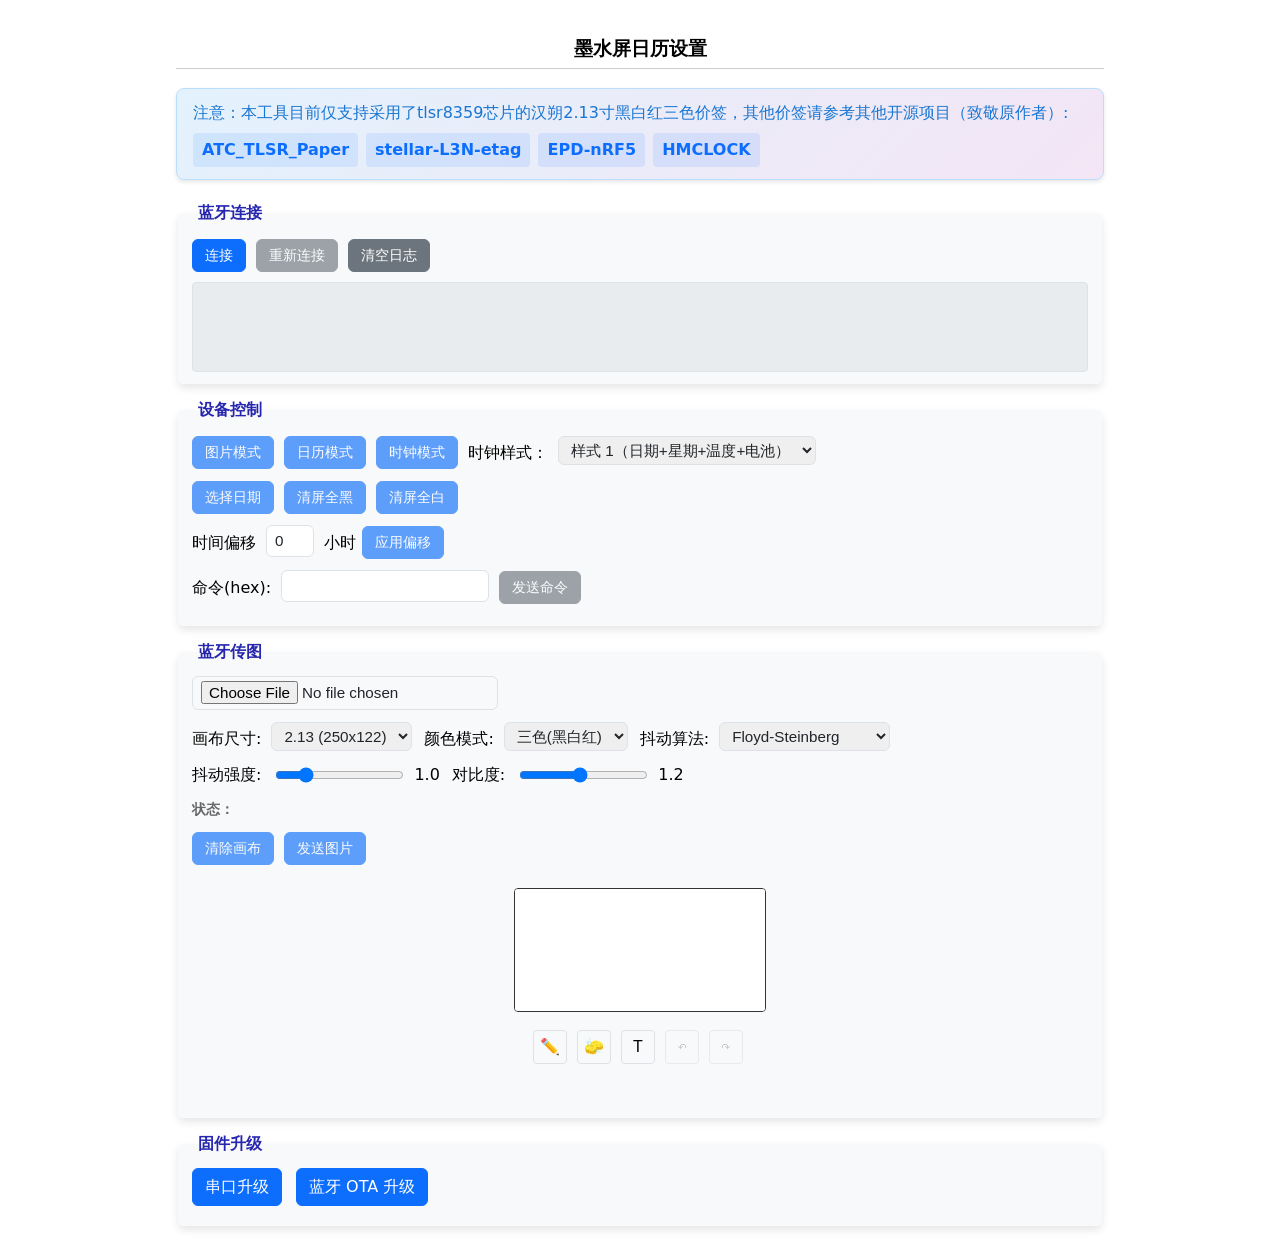
==== index.html @ 034295a5 "Initial commit" ====
<!DOCTYPE html>
<html lang="zh-CN">
<head>
	<meta charset="utf-8">
	<meta name="viewport" content="width=device-width, initial-scale=1">
	<title>电子价签蓝牙控制器</title>
	<link rel="stylesheet" href="css/main.css">
	<script src="js/utils.js"></script>
	<script src="js/dithering.js"></script>
	<script src="js/dithering_ref.js"></script>
	<script src="js/paint.js"></script>
	<script src="js/crop.js"></script>
</head>
<body>
	<div class="main">
		<h3>墨水屏日历设置</h3>
		<div class="info-notice">
			<div class="info-content">
				<span class="info-text">注意：本工具目前仅支持采用了tlsr8359芯片的汉朔2.13寸黑白红三色价签，其他价签请参考其他开源项目（致敬原作者）:</span><br>
				<a href="https://github.com/atc1441/ATC_TLSR_Paper" class="info-link" target="_blank">ATC_TLSR_Paper</a>
				<a href="https://github.com/reece15/stellar-L3N-etag?tab=readme-ov-file" class="info-link" target="_blank">stellar-L3N-etag</a>
				<a href="https://github.com/tsl0922/EPD-nRF5" class="info-link" target="_blank">EPD-nRF5</a>
				<a href="https://github.com/tpunix/HMCLOCK" class="info-link" target="_blank">HMCLOCK</a>
			</div>
		</div>
		<h4></h4>
		<fieldset>
			<legend>蓝牙连接</legend>
			<div class="flex-container">
				<div class="flex-group">
					<button id="connectbutton" type="button" class="primary" onclick="preConnect()">连接</button>
					<button id="reconnectbutton" type="button" class="secondary" onclick="reConnect()">重新连接</button>
					<button type="button" class="secondary" onclick="clearLog()">清空日志</button>
				</div>
			</div>
			<div class="log-container" id="log"></div>
		</fieldset>

		<fieldset>
			<legend>设备控制</legend>
			<div class="flex-container">
				<div class="flex-group">
					<button id="btnImageMode" type="button" class="primary" onclick="setImageMode()">图片模式</button>
					<button id="btnCalendarMode" type="button" class="primary" onclick="setCalendarMode()">日历模式</button>
					<button id="btnClockMode" type="button" class="primary" onclick="setClockMode()">时钟模式</button>
					<label for="clock_style">时钟样式：</label>
					<select id="clock_style">
						<option value="1">样式 1（日期+星期+温度+电池）</option>
						<option value="2">样式 2（数码管风格）</option>
						<option value="3">样式 3（仅大号时间）</option>
					</select>
				</div>
			</div>
			<div class="flex-container">
				<div class="flex-group">
					<button id="btnSelectDate" type="button" class="primary" onclick="showCalendar()">选择日期</button>
					<button id="btnClearBlack" type="button" class="primary" onclick="clearScreen('00')">清屏全黑</button>
					<button id="btnClearWhite" type="button" class="primary" onclick="clearScreen('ff')">清屏全白</button>
				</div>
			</div>
			<div class="flex-container">
				<div class="flex-group">
					<label>时间偏移</label>
					<input type="number" id="hour-offset" min="-12" max="24" value="0" style="width:48px"> 小时
					<button id="btnApplyOffset" type="button" class="primary" onclick="applyTimeOffset()">应用偏移</button>
				</div>
			</div>
			<div class="flex-container">
				<div class="flex-group" style="justify-content: flex-end;">
					<label for="cmdTXT">命令(hex):</label>
					<input type="text" id="cmdTXT" style="min-width: 200px;" placeholder="">
					<button id="sendcmdbutton" type="button" class="secondary" onclick="sendcmd()">发送命令</button>
				</div>
			</div>
		</fieldset>

		<div id="calendarModal" class="modal" style="display:none;">
			<div class="modal-content">
				<div class="modal-header">
					<h3>选择日期</h3>
					<span class="modal-close" onclick="closeCalendar()">&times;</span>
				</div>
				<div class="modal-body">
					<div class="calendar-container-inner">
						<div class="calendar-header">
							<button type="button" onclick="changeMonth(-1)">&lt;</button>
							<span id="currentMonthYear"></span>
							<button type="button" onclick="changeMonth(1)">&gt;</button>
						</div>
						<div class="calendar-grid">
							<div class="calendar-weekdays">
								<span>日</span><span>一</span><span>二</span><span>三</span><span>四</span><span>五</span><span>六</span>
							</div>
							<div id="calendarDays" class="calendar-days"></div>
						</div>
						<div class="calendar-footer">
							<button type="button" class="secondary" onclick="closeCalendar()">取消</button>
							<button type="button" class="primary" onclick="syncCustomDate()">同步日期</button>
						</div>
					</div>
				</div>
			</div>
		</div>

		<fieldset>
			<legend>蓝牙传图</legend>
			<div class="flex-container">
				<input type="file" id="imageFile" accept=".png,.jpg,.bmp,.webp,.jpeg" onchange="updateImage()">
			</div>
			<div class="flex-container options">
				<div class="flex-group">
					<label for="canvasSize">画布尺寸:</label>
					<select id="canvasSize" onchange="updateCanvasSize()">
						<option value="2.13_250_122" selected>2.13 (250x122)</option>
					</select>
				</div>
				<div class="flex-group">
					<label for="ditherMode">颜色模式:</label>
					<select id="ditherMode" onchange="applyDither()">
						<option value="blackWhiteColor">双色(黑白)</option>
						<option value="threeColor" selected>三色(黑白红)</option>
					</select>
				</div>
				<div class="flex-group">
					<label for="ditherAlg">抖动算法:</label>
					<select id="ditherAlg" onchange="applyDither()">
						<option value="floydSteinberg">Floyd-Steinberg</option>
						<option value="atkinson">Atkinson</option>
						<option value="bayer">Bayer</option>
						<option value="stucki">Stucki</option>
						<option value="jarvis">Jarvis-Judice-Ninke</option>
						<option value="none">无抖动</option>
					</select>
				</div>
				<div class="flex-group">
					<label for="ditherStrength">抖动强度:</label>
					<input type="range" min="0" max="5" step="0.1" value="1.0" id="ditherStrength">
					<label id="ditherStrengthValue">1.0</label>
				</div>
				<div class="flex-group">
					<label for="ditherContrast">对比度:</label>
					<input type="range" min="0.5" max="2" step="0.1" value="1.2" id="ditherContrast">
					<label id="ditherContrastValue">1.2</label>
				</div>
			</div>
			<div class="flex-container options" style="display:none;">
				<div class="flex-group">
					<label for="mtusize">MTU:</label>
					<input type="number" id="mtusize" value="20" min="0" max="255">
					<label for="interleavedcount">确认间隔:</label>
					<input type="number" id="interleavedcount" value="50" min="0" max="500">
				</div>
			</div>
			<div class="status-bar"><b>状态：</b><span id="status"></span></div>
			<div class="flex-container">
				<div class="flex-group">
					<button id="btnClearCanvas" type="button" class="primary" onclick="clearCanvas()">清除画布</button>
					<button id="sendimgbutton" type="button" class="primary" onclick="sendimg()">发送图片</button>
				</div>
			</div>
			<div class="canvas-container">
				<div class="canvas-title"></div>
				<canvas id="canvas" width="250" height="122"></canvas>
				<div class="flex-container canvas-tools">
					<div class="flex-group tool-buttons">
						<button id="brush-mode" title="画笔" class="tool-button">✏️</button>
						<button id="eraser-mode" title="橡皮擦" class="tool-button">🧽</button>
						<button id="text-mode" title="添加文字" class="tool-button">T</button>
						<button id="undo-btn" title="撤销 (Ctrl+Z)" class="tool-button" disabled>↶</button>
						<button id="redo-btn" title="重做 (Ctrl+Y)" class="tool-button" disabled>↷</button>
					</div>
				</div>
				<div class="flex-container canvas-tools">
					<div class="flex-group brush-tools">
						<label for="brush-color">颜色:</label>
						<select id="brush-color">
							<option value="#000000">黑色</option>
							<option value="#FF0000">红色</option>
							<option value="#FFFF00">黄色</option>
							<option value="#00FF00">绿色</option>
							<option value="#0000FF">蓝色</option>
							<option value="#FFFFFF">白色</option>
						</select>
						<label for="brush-size">粗细:</label>
						<input type="number" id="brush-size" value="2" min="1" max="100">
					</div>
				</div>
				<div class="flex-container canvas-tools">
					<div class="flex-group text-tools">
						<label for="font-family">字体:</label>
						<select id="font-family">
							<option value="Arial">Arial</option>
							<option value="sans-serif">Sans-serif</option>
							<option value="monospace">Monospace</option>
							<option value="SimSun">宋体</option>
							<option value="SimHei">黑体</option>
							<option value="Microsoft Yahei">微软雅黑</option>
							<option value="Microsoft JhengHei">微软正黑体</option>
							<option value="KaiTi">楷体</option>
							<option value="NSimSun">新宋体</option>
							<option value="FangSong">仿宋</option>
							<option value="YouYuan">幼圆</option>
							<option value="LiSu">隶书</option>
							<option value="STHeiti">华文黑体</option>
							<option value="STXihei">华文细黑</option>
							<option value="STKaiti">华文楷体</option>
							<option value="STSong">华文宋体</option>
							<option value="STFangsong">华文仿宋</option>
							<option value="STZhongsong">华文中宋</option>
							<option value="STHupo">华文琥珀</option>
							<option value="STXinwei">华文新魏</option>
							<option value="STLiti">华文隶书</option>
							<option value="STXingkai">华文行楷</option>
							<option value="FZShuTi">方正舒体</option>
							<option value="FZYaoti">方正姚体</option>
							<option value="PingFang SC">苹方</option>
							<option value="Source Han Sans CN">思源黑体</option>
							<option value="Source Han Serif SC">思源宋体</option>
							<option value="WenQuanYi Micro Hei">文泉驿微米黑</option>
						</select>
						<label for="font-size">大小:</label>
						<input type="number" id="font-size" value="16" min="1" max="100">
					</div>
					<div class="flex-group text-tools">
						<input type="text" id="text-input" placeholder="输入文字" style="width:150px">
						<button id="text-bold" title="粗体">B</button>
						<button id="text-italic" title="斜体">I</button>
						<button id="add-text-btn" class="primary">添加文字</button>
					</div>
					<div class="flex-group crop-tools">
						<button id="crop-zoom-in" title="放大" class="secondary">+</button>
						<button id="crop-zoom-out" title="缩小" class="secondary">-</button>
						<button id="crop-move-left" title="左移">⇦</button>
						<button id="crop-move-up" title="上移">⇧</button>
						<button id="crop-move-down" title="下移">⇩</button>
						<button id="crop-move-right" title="右移">⇨</button>
						<button class="primary" onclick="applyDither()">完成</button>
					</div>
				</div>
			</div>
		</fieldset>

		<fieldset>
			<legend>固件升级</legend>
			<div class="flex-container">
				<div class="flex-group">
					<a href="uart_flasher.html" class="fw-upgrade-link">串口升级</a>
					<a href="ATC_TLSR_PaperBLEcontrol.html" class="fw-upgrade-link">蓝牙 OTA 升级</a>
				</div>
			</div>
		</fieldset>
	</div>

	<script>
		let bleDevice, gattServer;
		let epdService, epdCharacteristic;
		let rxtxService, rxtxCharacteristic;
		let reconnectTrys = 0;
		let canvas, ctx;
		let paintManager, cropManager;

		const canvasSizes = [
			{ name: '2.13_250_122', width: 250, height: 122 }
		];

		function resetVariables() {
			gattServer = null;
			epdService = null;
			epdCharacteristic = null;
			rxtxService = null;
			rxtxCharacteristic = null;
		}

		function clearLog() {
			document.getElementById('log').innerHTML = '';
		}

		async function handleError(error) {
			console.error(error);
			resetVariables();
			if (bleDevice == null) return;
			if (reconnectTrys <= 5) {
				reconnectTrys++;
				await connect();
			} else {
				addLog('连接失败，已放弃重试');
				reconnectTrys = 0;
			}
		}

		async function sendCommand(cmd) {
			if (epdCharacteristic)
				await epdCharacteristic.writeValueWithResponse(cmd);
			else
				addLog('服务不可用，请先连接蓝牙');
		}

		async function clearScreen(cmd) {
			addLog('清屏刷新显示');
			await sendCommand(hexToBytes('00' + cmd));
			await sendCommand(hexToBytes('01'));
		}

		async function rxTxSendCommand(cmd) {
			if (rxtxCharacteristic)
				await rxtxCharacteristic.writeValueWithResponse(cmd);
			else
				addLog('服务不可用，请先连接蓝牙');
		}

		async function sendBufferData(value, type) {
			addLog('发送图片 模式:' + type + ' 大小 ' + (value.length / 2 / 1024).toFixed(2) + ' KB');
			const code = type === 'bwr' ? '00' : 'ff';
			const step = 480;
			for (let i = 0, partIndex = 0; i < value.length; i += step, partIndex++) {
				addLog('块 ' + (partIndex + 1) + ' 起始 ' + (i / 2));
				await sendCommand(hexToBytes('03' + code + intToHex(Math.floor(i / 2), 2) + value.substring(i, i + step)));
			}
		}

		function getUnixTime() {
			const hourOffset = parseInt(document.getElementById('hour-offset').value, 10) || 0;
			const unixNow = Math.round(Date.now() / 1000) + (60 * 60 * hourOffset) - new Date().getTimezoneOffset() * 60;
			const date = new Date((unixNow + new Date().getTimezoneOffset() * 60) * 1000);
			return {
				unixNow,
				localeTimeString: date.toLocaleTimeString(),
				year: date.getFullYear(),
				month: date.getMonth() + 1,
				day: date.getDate(),
				week: date.getDay() || 7
			};
		}

		async function setTime() {
			const { unixNow, localeTimeString, year, month, day, week } = getUnixTime();
			addLog('设置时间 ' + localeTimeString);
			await rxTxSendCommand(hexToBytes('dd' + intToHex(unixNow, 4) + intToHex(year, 2) + intToHex(month, 1) + intToHex(day, 1) + intToHex(week, 1)));
			await rxTxSendCommand(hexToBytes('e2'));
		}

		async function applyTimeOffset() {
			await setTime();
		}

		async function setImageMode() {
			addLog('切换为图片模式');
			await rxTxSendCommand(hexToBytes('e100'));
		}

		async function setCalendarMode() {
			await rxTxSendCommand(hexToBytes('e104'));
			await setTime();
		}

		let calendarCurrentDate = new Date();
		let calendarSelectedDate = new Date();

		function showCalendar() {
			calendarCurrentDate = new Date();
			calendarSelectedDate = new Date();
			updateCalendarDisplay();
			document.getElementById('calendarModal').style.display = 'flex';
		}

		function closeCalendar() {
			document.getElementById('calendarModal').style.display = 'none';
		}

		function changeMonth(direction) {
			calendarCurrentDate.setMonth(calendarCurrentDate.getMonth() + direction);
			updateCalendarDisplay();
		}

		function updateCalendarDisplay() {
			const monthNames = ['一月', '二月', '三月', '四月', '五月', '六月', '七月', '八月', '九月', '十月', '十一月', '十二月'];
			document.getElementById('currentMonthYear').textContent =
				calendarCurrentDate.getFullYear() + '年' + monthNames[calendarCurrentDate.getMonth()];
			const calendarDays = document.getElementById('calendarDays');
			calendarDays.innerHTML = '';
			const year = calendarCurrentDate.getFullYear();
			const month = calendarCurrentDate.getMonth();
			const today = new Date();
			const firstDay = new Date(year, month, 1);
			const lastDay = new Date(year, month + 1, 0);
			const daysInMonth = lastDay.getDate();
			const startDayOfWeek = firstDay.getDay();
			for (let i = 0; i < startDayOfWeek; i++) {
				const prevMonth = new Date(year, month, -startDayOfWeek + i + 1);
				calendarDays.appendChild(createDayElement(prevMonth.getDate(), true, false, false));
			}
			for (let day = 1; day <= daysInMonth; day++) {
				const currentDate = new Date(year, month, day);
				const isToday = currentDate.toDateString() === today.toDateString();
				const isSelected = currentDate.toDateString() === calendarSelectedDate.toDateString();
				const el = createDayElement(day, false, isToday, isSelected);
				el.onclick = () => selectDate(currentDate);
				calendarDays.appendChild(el);
			}
			const remainingCells = 42 - (startDayOfWeek + daysInMonth);
			for (let i = 1; i <= remainingCells; i++) {
				const nextMonth = new Date(year, month + 1, i);
				calendarDays.appendChild(createDayElement(nextMonth.getDate(), true, false, false));
			}
		}

		function createDayElement(day, isOtherMonth, isToday, isSelected) {
			const el = document.createElement('div');
			el.className = 'calendar-day';
			el.textContent = day;
			if (isOtherMonth) el.classList.add('other-month');
			if (isToday) el.classList.add('today');
			if (isSelected) el.classList.add('selected');
			return el;
		}

		function selectDate(date) {
			calendarSelectedDate = new Date(date);
			updateCalendarDisplay();
		}

		async function syncCustomDate() {
			const now = new Date();
			const customDate = new Date(
				calendarSelectedDate.getFullYear(),
				calendarSelectedDate.getMonth(),
				calendarSelectedDate.getDate(),
				now.getHours(),
				now.getMinutes(),
				now.getSeconds()
			);
			const unix = Math.floor(customDate.getTime() / 1000);
			const year = customDate.getFullYear();
			const month = customDate.getMonth() + 1;
			const day = customDate.getDate();
			const week = customDate.getDay() || 7;
			await rxTxSendCommand(hexToBytes('e104'));
			await rxTxSendCommand(hexToBytes('dd' + intToHex(unix, 4) + intToHex(year, 2) + intToHex(month, 1) + intToHex(day, 1) + intToHex(week, 1)));
			await rxTxSendCommand(hexToBytes('e2'));
			addLog('日期已同步: ' + customDate.toLocaleDateString());
			closeCalendar();
		}

		async function setClockMode() {
			const v = document.getElementById('clock_style').value;
			await rxTxSendCommand(hexToBytes('e10' + v));
			await setTime();
		}

		function disconnect() {
			resetVariables();
			addLog('已断开连接');
			document.getElementById('connectbutton').textContent = '连接';
			updateButtonStatus();
		}

		async function connectRXTX() {
			rxtxService = await gattServer.getPrimaryService('00001f10-0000-1000-8000-00805f9b34fb');
			rxtxCharacteristic = await rxtxService.getCharacteristic('00001f1f-0000-1000-8000-00805f9b34fb');
			addLog('串口服务已连接');
		}

		async function preConnect() {
			if (gattServer && gattServer.connected) {
				if (bleDevice && bleDevice.gatt.connected) bleDevice.gatt.disconnect();
				return;
			}
			reconnectTrys = 0;
			try {
				bleDevice = await navigator.bluetooth.requestDevice({
					filters: [{ namePrefix: 'ESL' }],
					optionalServices: ['00001f10-0000-1000-8000-00805f9b34fb', '13187b10-eba9-a3ba-044e-83d3217d9a38']
				});
			} catch (e) {
				addLog('请打开蓝牙并选择 ESL 设备');
				return;
			}
			bleDevice.addEventListener('gattserverdisconnected', disconnect);
			try { await connect(); } catch (e) { await handleError(e); }
		}

		async function reConnect() {
			reconnectTrys = 0;
			if (bleDevice && bleDevice.gatt.connected) bleDevice.gatt.disconnect();
			resetVariables();
			addLog('重新连接');
			setTimeout(async () => { await connect(); }, 300);
		}

		async function connect() {
			if (epdCharacteristic) return;
			addLog('正在连接 ' + bleDevice.name);
			gattServer = await bleDevice.gatt.connect();
			addLog('GATT 已连接');
			epdService = await gattServer.getPrimaryService('13187b10-eba9-a3ba-044e-83d3217d9a38');
			epdCharacteristic = await epdService.getCharacteristic('4b646063-6264-f3a7-8941-e65356ea82fe');
			await epdCharacteristic.startNotifications();
			epdCharacteristic.addEventListener('characteristicvaluechanged', ev => {
				const buf = new Uint8Array(ev.target.value.buffer);
				const hex = bytesToHex(buf);
				addLog('EPD 返回 ' + hex);
				if (buf.length >= 2 && buf[0] === 0xF0) {
					const scene = buf[1];
					if (scene >= 1 && scene <= 4) {
						const el = document.getElementById('clock_style');
						if (el) { el.value = String(scene); addLog('已同步时钟样式: ' + scene); }
					}
				}
			});
			document.getElementById('connectbutton').textContent = '断开';
			await connectRXTX();
			await sendCommand(hexToBytes('F0'));
			updateButtonStatus();
		}

		function setStatus(text) {
			const el = document.getElementById('status');
			if (el) el.textContent = text;
		}

		function addLog(logTXT) {
			const log = document.getElementById('log');
			const now = new Date();
			const time = String(now.getHours()).padStart(2, '0') + ':' + String(now.getMinutes()).padStart(2, '0') + ':' + String(now.getSeconds()).padStart(2, '0') + ' ';
			const line = document.createElement('div');
			line.className = 'log-line';
			const timeSpan = document.createElement('span');
			timeSpan.className = 'time';
			timeSpan.textContent = time;
			line.appendChild(timeSpan);
			line.appendChild(document.createTextNode(logTXT));
			log.appendChild(line);
			log.scrollTop = log.scrollHeight;
			while (log.childNodes.length > 20) log.removeChild(log.firstChild);
		}

		function updateButtonStatus(forceDisabled) {
			const connected = gattServer != null && gattServer.connected;
			const disabled = forceDisabled ? true : !connected;
			document.getElementById('reconnectbutton').disabled = !bleDevice || connected;
			const ctrlIds = ['btnImageMode', 'btnCalendarMode', 'btnClockMode', 'btnClearBlack', 'btnClearWhite', 'btnApplyOffset', 'btnSelectDate', 'btnClearCanvas', 'sendimgbutton', 'sendcmdbutton'];
			ctrlIds.forEach(function (id) {
				const el = document.getElementById(id);
				if (el) el.disabled = disabled;
			});
		}

		async function sendimg() {
			if (typeof cropManager !== 'undefined' && cropManager.isCropMode()) {
				alert('请先完成图片裁剪');
				return;
			}
			const canvasEl = document.getElementById('canvas');
			const w = canvasEl.width;
			const h = canvasEl.height;
			const mode = document.getElementById('ditherMode').value;
			if (mode !== 'blackWhiteColor' && mode !== 'threeColor') {
				addLog('本设备仅支持双色或三色传图，请切换颜色模式后重试');
				return;
			}
			if (!((w === 250 && h === 122) || (w === 122 && h === 250))) {
				addLog('画布尺寸须为 250x122 或 122x250');
				return;
			}
			const startTime = Date.now();
			await rxTxSendCommand(hexToBytes('e100'));
			addLog('已切换为图片模式');
			await sendCommand(hexToBytes('0000'));
			await sendCommand(hexToBytes('020000'));
			await sendBufferData(bytesToHex(canvas2bytes(canvasEl)), 'bw');
			if (mode === 'threeColor')
				await sendBufferData(bytesToHex(canvas2bytes(canvasEl, 'bwr')), 'bwr');
			await sendCommand(hexToBytes('0101'));
			await rxTxSendCommand(hexToBytes('e105'));
			addLog('已保存到设备，耗时 ' + ((Date.now() - startTime) / 1000).toFixed(1) + ' s');
		}

		async function sendcmd() {
			const inputEl = document.getElementById('cmdTXT');
			if (!inputEl) return;
			let hex = inputEl.value.trim();
			if (!hex) {
				addLog('请输入要发送的命令（十六进制）');
				return;
			}
			hex = hex.replace(/\s+/g, '');
			if (!/^[0-9a-fA-F]+$/.test(hex) || hex.length % 2 !== 0) {
				addLog('命令格式错误，请输入偶数位十六进制');
				return;
			}
			if (!epdCharacteristic) {
				addLog('服务不可用，请先连接蓝牙');
				return;
			}
			try {
				const bytes = hexToBytes(hex);
				await epdCharacteristic.writeValueWithResponse(bytes);
				addLog('已发送命令: ' + hex.toUpperCase());
			} catch (e) {
				console.error(e);
				addLog('发送命令失败: ' + (e && e.message ? e.message : e));
			}
		}

		function fillCanvas(style) {
			ctx.fillStyle = style;
			ctx.fillRect(0, 0, canvas.width, canvas.height);
		}

		function setCanvasTitle(title) {
			const el = document.querySelector('.canvas-title');
			if (el) {
				el.innerText = title || '';
				el.style.display = title ? 'block' : 'none';
			}
		}

		function updateImage() {
			const imageFile = document.getElementById('imageFile');
			if (!imageFile.files.length) {
				fillCanvas('white');
				return;
			}
			const image = new Image();
			image.onload = function () {
				URL.revokeObjectURL(this.src);
				if (image.width / image.height === canvas.width / canvas.height) {
					if (cropManager.isCropMode()) cropManager.exitCropMode();
					ctx.drawImage(image, 0, 0, image.width, image.height, 0, 0, canvas.width, canvas.height);
					convertDithering();
				} else {
					alert('图片宽高比例与画布不匹配，将进入裁剪模式。请缩放/移动图片后点击“完成”。');
					paintManager.setActiveTool(null, '');
					cropManager.initializeCrop();
				}
			};
			image.src = URL.createObjectURL(imageFile.files[0]);
		}

		function updateCanvasSize() {
			const name = document.getElementById('canvasSize').value;
			const size = canvasSizes.find(s => s.name === name);
			if (size) {
				canvas.width = size.width;
				canvas.height = size.height;
				updateImage();
			}
		}

		function convertDithering() {
			paintManager.redrawTextElements();
			paintManager.redrawLineSegments();
			const contrast = parseFloat(document.getElementById('ditherContrast').value);
			const currentImageData = ctx.getImageData(0, 0, canvas.width, canvas.height);
			const imageData = new ImageData(new Uint8ClampedArray(currentImageData.data), currentImageData.width, currentImageData.height);
			adjustContrast(imageData, contrast);
			const alg = document.getElementById('ditherAlg').value;
			const strength = parseFloat(document.getElementById('ditherStrength').value);
			const mode = document.getElementById('ditherMode').value;
			const processedData = processImageData(ditherImage(imageData, alg, strength, mode), mode);
			const finalImageData = decodeProcessedData(processedData, canvas.width, canvas.height, mode);
			ctx.putImageData(finalImageData, 0, 0);
			paintManager.saveToHistory();
		}

		function applyDither() {
			cropManager.finishCrop(() => convertDithering());
		}

		function clearCanvas() {
			if (!confirm('清除画布内容?')) return;
			fillCanvas('white');
			paintManager.clearElements();
			if (cropManager.isCropMode()) cropManager.exitCropMode();
			paintManager.saveToHistory();
		}

		function initEventHandlers() {
			document.getElementById('ditherStrength').addEventListener('input', function () {
				document.getElementById('ditherStrengthValue').textContent = parseFloat(this.value).toFixed(1);
				applyDither();
			});
			document.getElementById('ditherContrast').addEventListener('input', function () {
				document.getElementById('ditherContrastValue').textContent = parseFloat(this.value).toFixed(1);
				applyDither();
			});
		}

		document.body.onload = function () {
			canvas = document.getElementById('canvas');
			ctx = canvas.getContext('2d');
			fillCanvas('white');
			paintManager = new PaintManager(canvas, ctx);
			cropManager = new CropManager(canvas, ctx, paintManager);
			paintManager.initPaintTools();
			cropManager.initCropTools();
			initEventHandlers();
			updateButtonStatus();
		};
	</script>
</body>
</html>
---- css/main.css ----
:root {
    --primary-color: #0d6efd;
    --primary-hover: #0b5ed7;
    --secondary-color: #6c757d;
    --secondary-hover: #5c636a;
    --dark-bg: #121212;
    --dark-text: #e0e0e0;
    --dark-fieldset-bg: #1e1e1e;
    --dark-border: #333;
    --dark-log-bg: #2a2a2a;
    --dark-input-bg: #2d2d2d;
    --dark-input-text: #e0e0e0;
}

* { box-sizing: border-box; }

body {
    margin: 0;
    padding: 0;
    font-family: system-ui, -apple-system, sans-serif;
}

button {
    padding: 0.375rem 0.75rem;
    border: 1px solid var(--primary-color);
    border-radius: 0.375rem;
    margin: 2px 4px 2px 0;
    white-space: nowrap;
    cursor: pointer;
    font-size: 0.9rem;
}

button:disabled {
	opacity: 0.65;
	cursor: not-allowed;
}

button.primary {
    color: #fff;
    background-color: var(--primary-color);
}

button.primary:hover:not(:disabled) {
    border-color: var(--primary-hover);
    background-color: var(--primary-hover);
}

button.secondary {
    color: #fff;
    background-color: var(--secondary-color);
    border-color: var(--secondary-color);
}

button.secondary:hover:not(:disabled) {
    border-color: var(--secondary-hover);
    background-color: var(--secondary-hover);
}

h2, h3 {
    padding-bottom: .3em;
    border-bottom: 1px solid #ccc;
}

h2 { font-size: 1.25rem; margin-bottom: 1rem; }
h3 { text-align: center; }

.info-notice {
    display: flex;
    align-items: center;
    background: linear-gradient(135deg, #e3f2fd 0%, #f3e5f5 100%);
    border: 1px solid #bbdefb;
    border-radius: 8px;
    padding: 12px 16px;
    margin: 16px 0;
    box-shadow: 0 2px 4px rgba(0, 0, 0, 0.1);
    transition: all 0.3s ease;
}

.info-notice:hover {
    box-shadow: 0 4px 8px rgba(0, 0, 0, 0.15);
    transform: translateY(-1px);
}

.info-content {
    display: flex;
    align-items: center;
    flex-wrap: wrap;
    gap: 8px;
}

.info-text {
    color: #1976d2;
    font-weight: 500;
}

.info-link {
    color: var(--primary-color);
    text-decoration: none;
    font-weight: 600;
    padding: 4px 8px;
    background: rgba(13, 110, 253, 0.1);
    border-radius: 4px;
    transition: all 0.2s ease;
    border: 1px solid transparent;
}

.info-link:hover {
    background: rgba(13, 110, 253, 0.2);
    border-color: rgba(13, 110, 253, 0.3);
    transform: scale(1.05);
    text-decoration: none;
}

fieldset {
    border: none;
    box-shadow: 0 .25rem 0.5rem rgba(0, 0, 0, 0.1);
    background-color: #f8f9fa;
    padding: 12px 14px;
    margin-bottom: 14px;
    border-radius: 6px;
}

fieldset legend {
    font-weight: bold;
    color: rgba(0, 0, 160, 0.85);
    padding: 0 6px;
}

input[type=text],
input[type=number],
input[type=file],
select {
    font-size: 0.95rem;
    line-height: 1.5;
    color: #212529;
    border: 1px solid #dee2e6;
    border-radius: 0.375rem;
    padding: .25rem .5rem;
    margin: 0 4px 4px 0;
}

input[type=range] { vertical-align: middle; margin: 0 4px; }

input:focus, select:focus {
    border-color: #86b7fe;
    box-shadow: 0 0 0 3px rgba(13, 110, 253, 0.15);
    outline: 0;
}

label { margin-right: 4px; white-space: nowrap; }

.main {
    max-width: 960px;
    margin: 0 auto;
    padding: 1rem;
    font-size: 1rem;
    line-height: 1.5;
}

.header-links { margin-left: 1rem; }
.header-links a { color: var(--primary-color); text-decoration: none; margin-right: 12px; }
.header-links a:hover { text-decoration: underline; }

.flex-container {
    display: flex;
    flex-wrap: wrap;
    gap: 8px;
    margin-bottom: 8px;
    align-items: center;
}

.flex-group { display: flex; flex-wrap: wrap; gap: 6px; align-items: center; }

.log-container {
    width: 100%;
    min-height: 90px;
    max-height: 220px;
    margin: 8px 0 0;
    padding: 8px;
    background: #e9ecef;
    border: 1px solid #dee2e6;
    border-radius: 4px;
    overflow-y: auto;
    font-family: ui-monospace, SFMono-Regular, Menlo, Consolas, monospace;
    font-size: 0.85rem;
    word-break: break-word;
}

.log-container .log-line { padding: 2px 0; }
.log-container .time { color: #495057; margin-right: 0.5em; }

.status-bar {
    font-size: 0.85rem;
    color: #666;
    margin: 6px 0;
    padding: 4px 0;
}

.canvas-container {
	display: flex;
	flex-direction: column;
	align-items: center;
	width: 100%;
}
.canvas-container canvas {
	border: 1px solid #333;
	display: block;
	margin: 8px auto;
	border-radius: 4px;
	max-width: 100%;
	height: auto;
}

.canvas-tools { margin-top: 8px; }

.tool-button {
    width: 34px;
    height: 34px;
    font-size: 1rem;
    display: inline-flex;
    align-items: center;
    justify-content: center;
    margin-right: 4px;
    background: #f8f9fa;
    border: 1px solid #dee2e6;
    border-radius: 4px;
    padding: 0;
    cursor: pointer;
}

.tool-button:hover { background: #e9ecef; border-color: #ced4da; }
.tool-button.active { background: var(--primary-color); color: #fff; border-color: var(--primary-color); }
.tool-button.hide { display: none; }

/* Firmware upgrade links: blue background, white text */
.fw-upgrade-link {
	display: inline-block;
	padding: 0.375rem 0.75rem;
	background-color: var(--primary-color);
	color: #fff;
	border: 1px solid var(--primary-color);
	border-radius: 0.375rem;
	text-decoration: none;
	margin-right: 8px;
}
.fw-upgrade-link:hover {
	background-color: var(--primary-hover);
	border-color: var(--primary-hover);
	color: #fff;
}

.brush-tools, .text-tools, .crop-tools { display: none; }
.canvas-container.brush-mode .brush-tools,
.canvas-container.text-mode .brush-tools,
.canvas-container.eraser-mode .brush-tools,
.canvas-container.text-mode .text-tools,
.canvas-container.crop-mode .crop-tools { display: flex; }
.canvas-container.crop-mode .tool-buttons,
.canvas-container.crop-mode .brush-tools,
.canvas-container.crop-mode .text-tools { display: none; }

.canvas-container.crop-mode canvas { border: 2px dashed var(--primary-color); cursor: grab; }
.canvas-title { text-align: center; margin-bottom: 5px; color: var(--primary-color); }
.canvas-container.text-placement-mode canvas { border: 2px dashed var(--primary-color); cursor: text; }

body.dark-mode, body.dark-mode .main { background: var(--dark-bg); color: var(--dark-text); }
body.dark-mode fieldset { background: var(--dark-fieldset-bg); }
body.dark-mode .log-container { background: var(--dark-log-bg); border-color: var(--dark-border); }
body.dark-mode fieldset legend { color: #64b5f6; }
body.dark-mode .info-notice {
    background: linear-gradient(135deg, #1e3a5f 0%, #2d1b3d 100%);
    border-color: #3a4a6b;
}
body.dark-mode .info-text { color: #64b5f6; }
body.dark-mode .info-link {
    color: #64b5f6;
    background: rgba(100, 181, 246, 0.1);
}
body.dark-mode .info-link:hover {
    background: rgba(100, 181, 246, 0.2);
    border-color: rgba(100, 181, 246, 0.3);
}

@media (max-width: 768px) {
    .flex-container { flex-direction: column; align-items: flex-start; }
    .log-container { max-height: 160px; }
}

/* Calendar modal */
.modal {
    position: fixed;
    inset: 0;
    background: rgba(0, 0, 0, 0.5);
    display: flex;
    align-items: center;
    justify-content: center;
    z-index: 1000;
}
.modal-content {
    background: #fff;
    border-radius: 8px;
    min-width: 280px;
    max-width: 95vw;
    box-shadow: 0 4px 20px rgba(0, 0, 0, 0.2);
}
.modal-header {
    display: flex;
    align-items: center;
    justify-content: space-between;
    padding: 12px 16px;
    border-bottom: 1px solid #eee;
}
.modal-header h3 { margin: 0; font-size: 1rem; }
.modal-close {
    cursor: pointer;
    font-size: 1.5rem;
    line-height: 1;
    color: #666;
}
.modal-close:hover { color: #000; }
.modal-body { padding: 16px; }
.calendar-container-inner { text-align: center; }
.calendar-header {
    display: flex;
    align-items: center;
    justify-content: space-between;
    margin-bottom: 12px;
}
.calendar-header button { min-width: 36px; }
.calendar-header span { font-weight: 600; }
.calendar-grid { margin-bottom: 12px; }
.calendar-weekdays {
    display: grid;
    grid-template-columns: repeat(7, 1fr);
    gap: 2px;
    margin-bottom: 4px;
    font-size: 0.75rem;
    color: #666;
}
.calendar-days {
    display: grid;
    grid-template-columns: repeat(7, 1fr);
    gap: 2px;
}
.calendar-day {
    aspect-ratio: 1;
    display: flex;
    align-items: center;
    justify-content: center;
    font-size: 0.85rem;
    cursor: pointer;
    border-radius: 4px;
}
.calendar-day:hover { background: #e9ecef; }
.calendar-day.other-month { color: #aaa; }
.calendar-day.today { font-weight: bold; border: 1px solid var(--primary-color); }
.calendar-day.selected { background: var(--primary-color); color: #fff; }
.calendar-footer { display: flex; gap: 8px; justify-content: flex-end; margin-top: 12px; }
body.dark-mode .modal-content { background: var(--dark-fieldset-bg); }
body.dark-mode .modal-header { border-color: var(--dark-border); }
body.dark-mode .calendar-day:hover { background: var(--dark-input-bg); }
body.dark-mode .calendar-day.selected { background: var(--primary-color); }
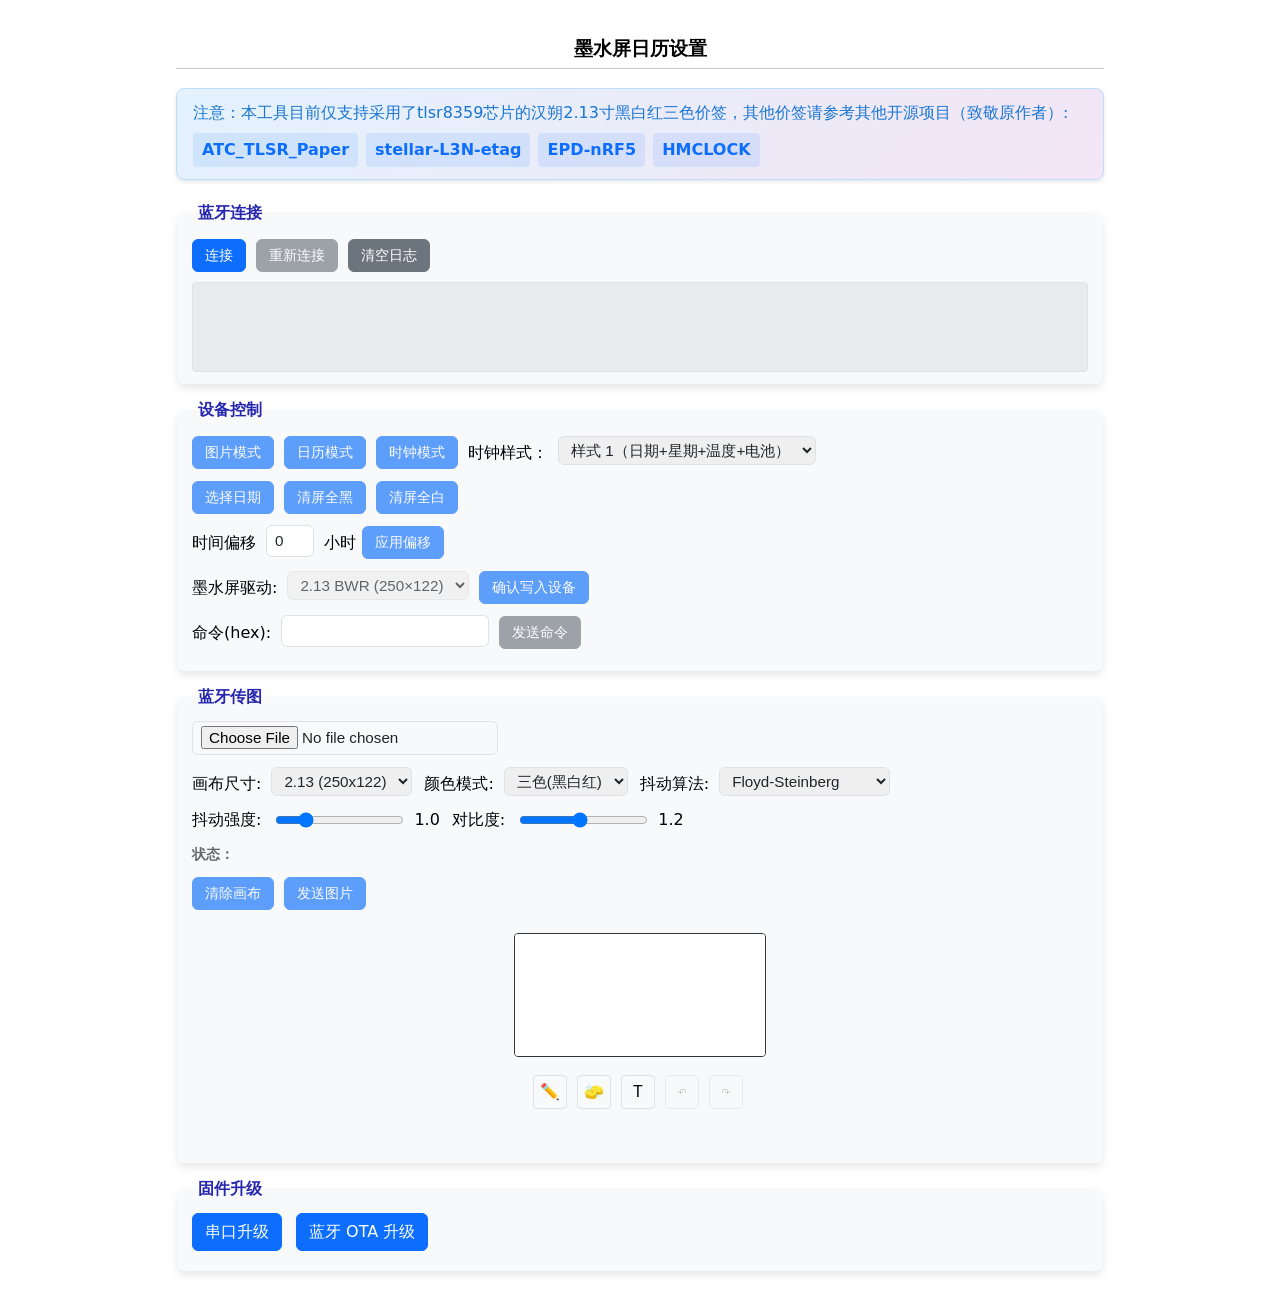
==== commit c590223e: "Add 2.6 screen support" ====
--- a/index.html
+++ b/index.html
@@ -66,6 +66,16 @@
 				</div>
 			</div>
 			<div class="flex-container">
+				<div class="flex-group">
+					<label for="driverSelect">墨水屏驱动:</label>
+					<select id="driverSelect">
+						<option value="2">2.13 BWR (250×122)</option>
+						<option value="5">2.6 BWR (296×152)</option>
+					</select>
+					<button id="btnConfirmDriver" type="button" class="primary" onclick="confirmDriverToDevice()">确认写入设备</button>
+				</div>
+			</div>
+			<div class="flex-container">
 				<div class="flex-group" style="justify-content: flex-end;">
 					<label for="cmdTXT">命令(hex):</label>
 					<input type="text" id="cmdTXT" style="min-width: 200px;" placeholder="">
@@ -112,6 +122,7 @@
 					<label for="canvasSize">画布尺寸:</label>
 					<select id="canvasSize" onchange="updateCanvasSize()">
 						<option value="2.13_250_122" selected>2.13 (250x122)</option>
+						<option value="2.6_296_152">2.6 (296x152)</option>
 					</select>
 				</div>
 				<div class="flex-group">
@@ -258,9 +269,11 @@
 		let reconnectTrys = 0;
 		let canvas, ctx;
 		let paintManager, cropManager;
+		let syncingPanelFromDevice = false;
 
 		const canvasSizes = [
-			{ name: '2.13_250_122', width: 250, height: 122 }
+			{ name: '2.13_250_122', width: 250, height: 122 },
+			{ name: '2.6_296_152', width: 296, height: 152 }
 		];
 
 		function resetVariables() {
@@ -506,10 +519,14 @@
 						if (el) { el.value = String(scene); addLog('已同步时钟样式: ' + scene); }
 					}
 				}
+				if (buf.length >= 6 && buf[0] === 0xF2) {
+					applyDevicePanelFromF2(buf);
+				}
 			});
 			document.getElementById('connectbutton').textContent = '断开';
 			await connectRXTX();
 			await sendCommand(hexToBytes('F0'));
+			await sendCommand(hexToBytes('F2'));
 			updateButtonStatus();
 		}
 
@@ -538,11 +555,13 @@
 			const connected = gattServer != null && gattServer.connected;
 			const disabled = forceDisabled ? true : !connected;
 			document.getElementById('reconnectbutton').disabled = !bleDevice || connected;
-			const ctrlIds = ['btnImageMode', 'btnCalendarMode', 'btnClockMode', 'btnClearBlack', 'btnClearWhite', 'btnApplyOffset', 'btnSelectDate', 'btnClearCanvas', 'sendimgbutton', 'sendcmdbutton'];
+			const ctrlIds = ['btnImageMode', 'btnCalendarMode', 'btnClockMode', 'btnConfirmDriver', 'btnClearBlack', 'btnClearWhite', 'btnApplyOffset', 'btnSelectDate', 'btnClearCanvas', 'sendimgbutton', 'sendcmdbutton'];
 			ctrlIds.forEach(function (id) {
 				const el = document.getElementById(id);
 				if (el) el.disabled = disabled;
 			});
+			const drvSel = document.getElementById('driverSelect');
+			if (drvSel) drvSel.disabled = disabled;
 		}
 
 		async function sendimg() {
@@ -558,8 +577,10 @@
 				addLog('本设备仅支持双色或三色传图，请切换颜色模式后重试');
 				return;
 			}
-			if (!((w === 250 && h === 122) || (w === 122 && h === 250))) {
-				addLog('画布尺寸须为 250x122 或 122x250');
+			const ok213 = (w === 250 && h === 122) || (w === 122 && h === 250);
+			const ok260 = (w === 296 && h === 152) || (w === 152 && h === 296);
+			if (!ok213 && !ok260) {
+				addLog('画布须为 250x122 / 122x250 或 296x152 / 152x296');
 				return;
 			}
 			const startTime = Date.now();
@@ -637,13 +658,76 @@
 			image.src = URL.createObjectURL(imageFile.files[0]);
 		}
 
-		function updateCanvasSize() {
+		function updateCanvasSizeWithoutDeviceSync() {
 			const name = document.getElementById('canvasSize').value;
 			const size = canvasSizes.find(s => s.name === name);
 			if (size) {
 				canvas.width = size.width;
 				canvas.height = size.height;
 				updateImage();
+			}
+		}
+
+		async function confirmDriverToDevice() {
+			if (!rxtxCharacteristic || !gattServer || !gattServer.connected) {
+				addLog('请先连接蓝牙');
+				return;
+			}
+			const drvEl = document.getElementById('driverSelect');
+			if (!drvEl) return;
+			const v = parseInt(drvEl.value, 10);
+			const cmd = v === 5 ? 'e005' : 'e002';
+			try {
+				await rxTxSendCommand(hexToBytes(cmd));
+				await rxTxSendCommand(hexToBytes('df'));
+				addLog('驱动已写入 Flash (E0 ' + (v === 5 ? '05' : '02') + ')');
+				syncingPanelFromDevice = true;
+				try {
+					const cs = document.getElementById('canvasSize');
+					if (cs) {
+						cs.value = v === 5 ? '2.6_296_152' : '2.13_250_122';
+						updateCanvasSizeWithoutDeviceSync();
+					}
+				} finally {
+					syncingPanelFromDevice = false;
+				}
+				await sendCommand(hexToBytes('F2'));
+			} catch (e) {
+				console.error(e);
+				addLog('写入失败: ' + (e && e.message ? e.message : e));
+			}
+		}
+
+		function applyDevicePanelFromF2(buf) {
+			const panel = buf[1];
+			const cw = (buf[2] << 8) | buf[3];
+			const ch = (buf[4] << 8) | buf[5];
+			const sel = document.getElementById('canvasSize');
+			const drv = document.getElementById('driverSelect');
+			if (!sel || !canvas) return;
+			syncingPanelFromDevice = true;
+			try {
+				if (panel === 5 || (cw === 296 && ch === 152)) {
+					sel.value = '2.6_296_152';
+					if (drv) drv.value = '5';
+				} else {
+					sel.value = '2.13_250_122';
+					if (drv) drv.value = '2';
+				}
+				updateCanvasSizeWithoutDeviceSync();
+				if (typeof paintManager !== 'undefined') paintManager.saveToHistory();
+			} finally {
+				syncingPanelFromDevice = false;
+			}
+			addLog('已从设备同步画布 ' + cw + 'x' + ch + ' (panel_type=' + panel + ')');
+		}
+
+		function updateCanvasSize() {
+			updateCanvasSizeWithoutDeviceSync();
+			const drv = document.getElementById('driverSelect');
+			if (drv && !syncingPanelFromDevice) {
+				const name = document.getElementById('canvasSize').value;
+				drv.value = name === '2.6_296_152' ? '5' : '2';
 			}
 		}
 
@@ -684,6 +768,21 @@
 				document.getElementById('ditherContrastValue').textContent = parseFloat(this.value).toFixed(1);
 				applyDither();
 			});
+			const drvSel = document.getElementById('driverSelect');
+			if (drvSel) {
+				drvSel.addEventListener('change', function () {
+					if (syncingPanelFromDevice) return;
+					const cs = document.getElementById('canvasSize');
+					if (!cs) return;
+					cs.value = this.value === '5' ? '2.6_296_152' : '2.13_250_122';
+					syncingPanelFromDevice = true;
+					try {
+						updateCanvasSizeWithoutDeviceSync();
+					} finally {
+						syncingPanelFromDevice = false;
+					}
+				});
+			}
 		}
 
 		document.body.onload = function () {
